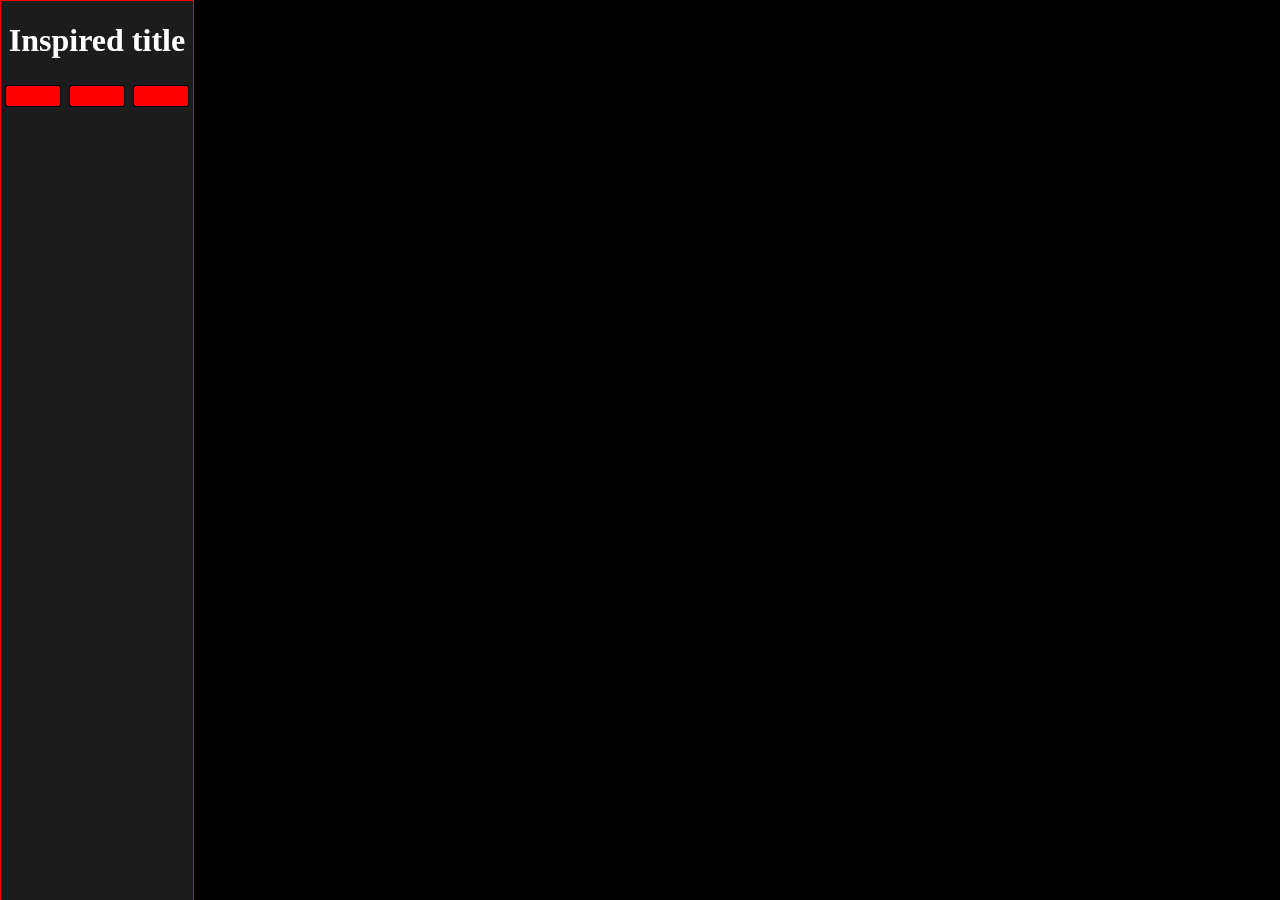
==== td thang/td.html @ fc478407 "Add files via upload" ====
<!DOCTYPE html>
<html lang="en">
<head>
    <meta charset="UTF-8">
    <meta name="viewport" content="width=device-width, initial-scale=1.0">
    <title>Document</title>

    <link rel="stylesheet" href="td.css" type="text/css">
</head>
<body id="body">
    <div id="sideBar">
        <h1>Inspired title</h1>
        <div id="towerHolder">
            <div onclick="chooseTower('default')" class="towerDisplay"></div>
            <div onclick="chooseTower('sniper')" class="towerDisplay"></div>
            <div onclick="chooseTower('gunner')" class="towerDisplay" class="towerDisplay"></div>
        </div>
    </div>

    <script src="td.js"></script>
</body>
</html>
---- td thang/td.css ----
body {
    background: black;
    color: white;
    margin: 0%;
    padding: 0%;
    overflow: hidden;
}

#sideBar{
    background-color: rgba(255, 255, 255, 0.109);
    border: 1px solid red;
    position: fixed;
    height: 100%;
    width: 15%;
    text-align: center;
}

#towerHolder {
    display: flex;
}

.towerDisplay {
    display: flex;
    flex-basis: 33%;
    border-radius: 5%;
    outline: 1px solid black;
    background-color: red;
    margin: 5px;
    cursor: pointer;

    height: 20px;
}

.towerDisplay:hover {
    outline: 1px solid white;
}

.tower {
    position: absolute;
    top: 0px;
    left: 0px;
    background-color: red;
}

.floating {
    outline: 1px solid blue;
}

.beingPlaced {
    outline: 1px solid white;
}



.defaultTower {
    background-color: gray;
    width: 50px;
    height: 50px;
}

.sniperTower {
    background-color: yellow;
    width: 75px;
    height: 75px;
}

.gunnerTower {
    background-color: purple;
    width: 25px;
    height: 25px;
}

.bullet {
    position: absolute;
    top: 0px;
    left: 0px;
    width: 5px;
    height: 5px;
    border-radius: 50%;
}

.enemy {
    position: absolute;
    top: 0px;
    left: 0px;
    background-color: red;

    width: 50px;
    height: 50px;
}
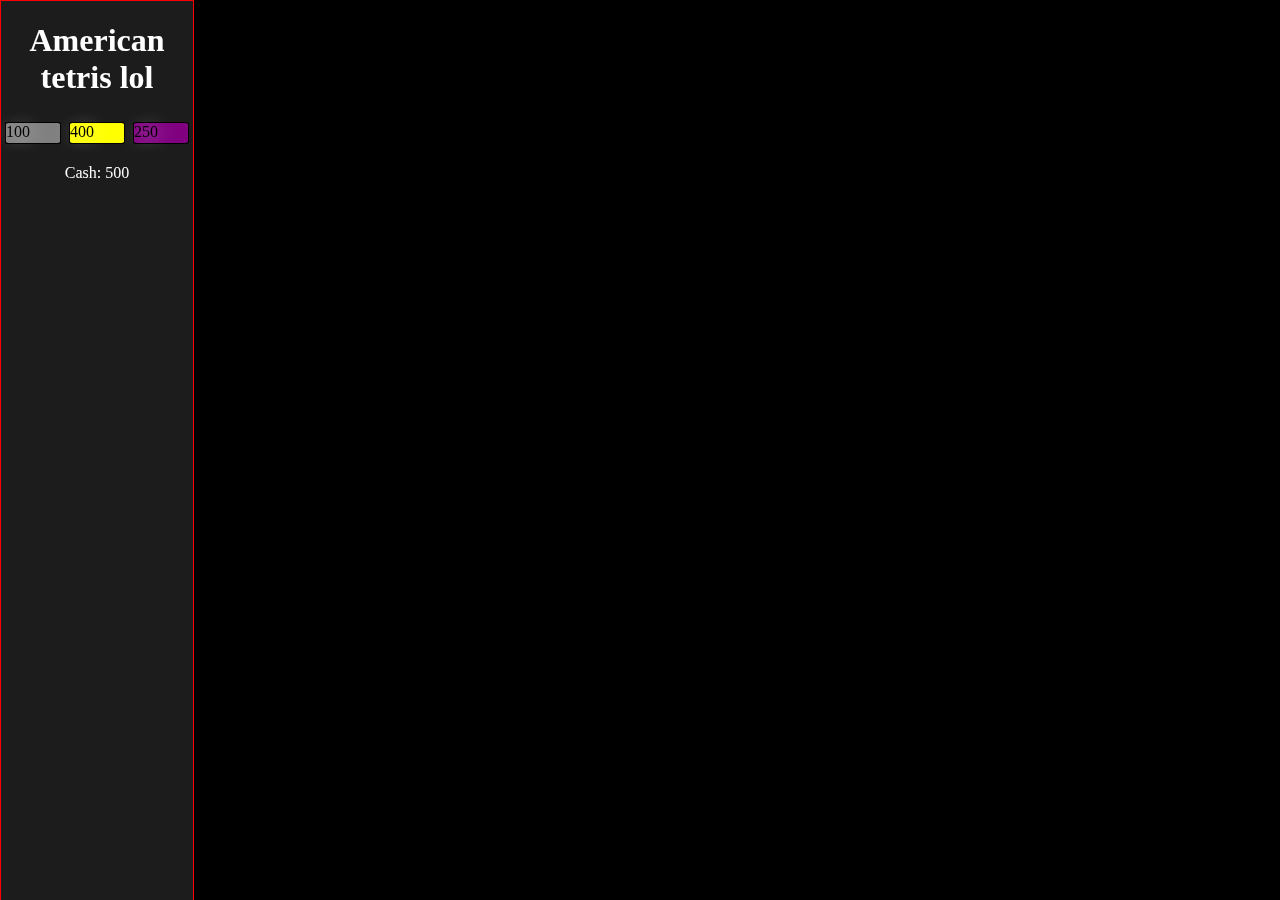
==== commit ce619b60: "Add files via upload" ====
--- a/td thang/td.html
+++ b/td thang/td.html
@@ -9,12 +9,14 @@
 </head>
 <body id="body">
     <div id="sideBar">
-        <h1>Inspired title</h1>
+        <h1>American tetris lol</h1>
         <div id="towerHolder">
-            <div onclick="chooseTower('default')" class="towerDisplay"></div>
-            <div onclick="chooseTower('sniper')" class="towerDisplay"></div>
-            <div onclick="chooseTower('gunner')" class="towerDisplay" class="towerDisplay"></div>
+            <div onclick="chooseTower('default', 100)" style="background-color: gray;" class="towerDisplay">100</div>
+            <div onclick="chooseTower('sniper', 400)" style="background-color: yellow;" class="towerDisplay">400</div>
+            <div onclick="chooseTower('gunner', 250)" style="background-color: purple;" class="towerDisplay">250</div>
         </div>
+
+        <p id="cashDisplay">Cash: 500</p>
     </div>
 
     <script src="td.js"></script>
--- a/td thang/td.css
+++ b/td thang/td.css
@@ -24,9 +24,11 @@
     flex-basis: 33%;
     border-radius: 5%;
     outline: 1px solid black;
-    background-color: red;
     margin: 5px;
     cursor: pointer;
+
+    color: black;
+    text-shadow: 1px 1px 20px white;
 
     height: 20px;
 }
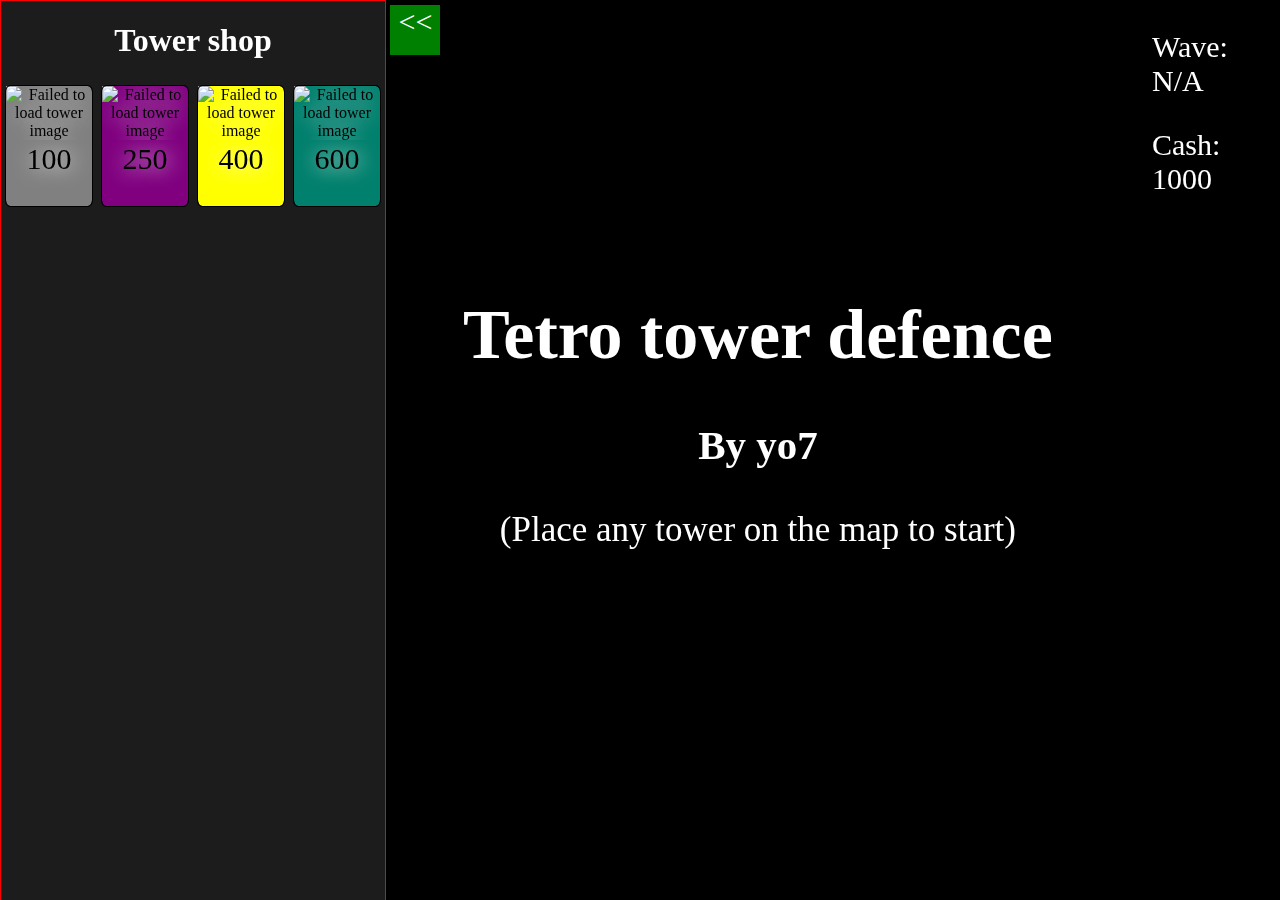
==== commit 10ac7978: "Add files via upload" ====
--- a/td thang/td.html
+++ b/td thang/td.html
@@ -8,15 +8,50 @@
     <link rel="stylesheet" href="td.css" type="text/css">
 </head>
 <body id="body">
+    <div id="bgCover" style="position: absolute; height: 100%; width: 100%; background: url(images/overlay.mp4);"></div>
     <div id="sideBar">
-        <h1>American tetris lol</h1>
+        <h1>Tower shop</h1>
         <div id="towerHolder">
-            <div onclick="chooseTower('default', 100)" style="background-color: gray;" class="towerDisplay">100</div>
-            <div onclick="chooseTower('sniper', 400)" style="background-color: yellow;" class="towerDisplay">400</div>
-            <div onclick="chooseTower('gunner', 250)" style="background-color: purple;" class="towerDisplay">250</div>
+            <div onclick="chooseTower('default', 100)" style="background-color: gray;" class="towerDisplay">
+                <img src="images/defaultTower.png" alt="Failed to load tower image" title="A good well rounded tower equiped to defend against any kind of enemy. Its bullets are fast but won't do much if the target is far away.">
+                <p>100</p>
+            </div>
+
+            <div onclick="chooseTower('gunner', 250)" style="background-color: purple;" class="towerDisplay">
+                <img src="images/gunnerTower.png" alt="Failed to load tower image"
+                    title="This tower shoots out a barage of slow moving low damage bullets at its enemies. Sometimes in war quantity trumps quality (it also tends to cause a lot of lag).">
+                <p>250</p>
+            </div>
+
+            <div onclick="chooseTower('sniper', 400)" style="background-color: yellow;" class="towerDisplay">
+                <img src="images/sniperTower.png" alt="Failed to load tower image" title="This towers bullet speed and presision make it stand out agaist the rest, however it does take a while to reload.">
+                <p>400</p>
+            </div>
+
+            <div onclick="chooseTower('bomber', 600)" style="background-color: rgb(0, 128, 109);" class="towerDisplay">
+                <img src="" alt="Failed to load tower image" title="A high damaging tower with improved accuracy and a low fire rate. It will take out stonger enemies but struggles against swarms of foes.">
+                <p>600</p>
+            </div>
         </div>
+    </div>
+    <div id="sideBarToggle">
+        <<
+    </div>
+    <div id="cancelTowerPlacement">
+        X
+    </div>
 
-        <p id="cashDisplay">Cash: 500</p>
+    <div id="infoDisplay">
+        <p id="WaveDisplay">Wave: N/A</p>
+        <p id="cashDisplay">Cash: 1000</p>
+    </div>
+
+    <div id="tutorialBox">
+        <div id="defaultTut">
+            <h1>Tetro tower defence</h1>
+            <h3>By yo7</h3>
+            <p>(Place any tower on the map to start)</p>
+        </div>
     </div>
 
     <script src="td.js"></script>
--- a/td thang/td.css
+++ b/td thang/td.css
@@ -1,9 +1,28 @@
 body {
     background: black;
+    background-repeat:no-repeat;
+    background-size: 100%;
     color: white;
     margin: 0%;
     padding: 0%;
     overflow: hidden;
+}
+
+#infoDisplay {
+    position: fixed;
+    left: 90%;
+    top: 0px;
+    font-size: 30px;
+}
+
+#tutorialBox {
+    position: fixed;
+    text-align: center;
+    font-size: 35px;
+    user-select: none;
+    top: 50%;
+    left: 50%;
+    transform: translate(-30%, -60%);
 }
 
 #sideBar{
@@ -11,8 +30,37 @@
     border: 1px solid red;
     position: fixed;
     height: 100%;
-    width: 15%;
+    width: 30%;
     text-align: center;
+}
+
+#sideBarToggle {
+    background-color: green;
+    position: absolute;
+    left: 30.5%;
+    top: 0.5%;
+    height: 50px;
+    width: 50px;
+    justify-content: center;
+    text-align: center;
+    font-size: 30px;
+    font-family: cursive;
+    user-select: none;
+}
+
+#cancelTowerPlacement {
+    background-color: red;
+    position: absolute;
+    left: 90%;
+    top: 90%;
+    height: 150px;
+    width: 150px;
+    justify-content: center;
+    text-align: center;
+    font-size: 30px;
+    font-family: cursive;
+    user-select: none;
+    display: none;
 }
 
 #towerHolder {
@@ -21,7 +69,7 @@
 
 .towerDisplay {
     display: flex;
-    flex-basis: 33%;
+    flex-basis: 25%;
     border-radius: 5%;
     outline: 1px solid black;
     margin: 5px;
@@ -30,7 +78,20 @@
     color: black;
     text-shadow: 1px 1px 20px white;
 
-    height: 20px;
+    height: 120px;
+
+    align-items: end;
+    justify-content: center;
+}
+
+.towerDisplay > p {
+    position: absolute;
+    font-size: 30px;
+}
+
+.towerDisplay > img {
+    width: 100%;
+    align-self: first baseline;
 }
 
 .towerDisplay:hover {
@@ -72,6 +133,12 @@
     height: 25px;
 }
 
+.bomberTower {
+    background-color: rgb(0, 128, 109);
+    width: 40px;
+    height: 100px;
+}
+
 .bullet {
     position: absolute;
     top: 0px;
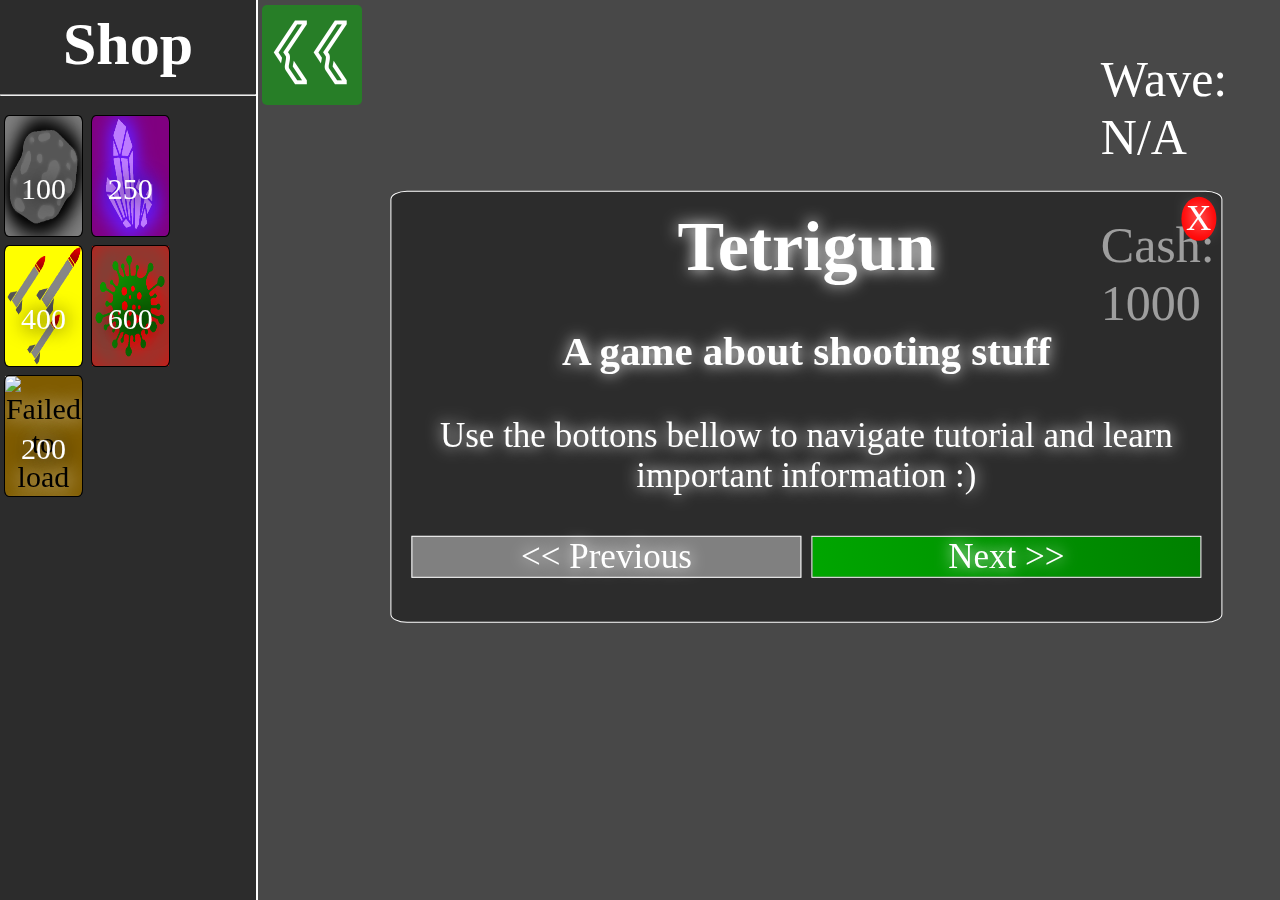
==== commit 6ed8d7f0: "Add files via upload" ====
--- a/td thang/td.html
+++ b/td thang/td.html
@@ -6,40 +6,42 @@
     <title>Document</title>
 
     <link rel="stylesheet" href="td.css" type="text/css">
+
+    <link rel="icon" href="images/tero.png" type="image/x-icon">
 </head>
 <body id="body">
-    <div id="bgCover" style="position: absolute; height: 100%; width: 100%; background: url(images/overlay.mp4);"></div>
+    <div id="bgCover" style="position: absolute; height: 100%; width: 100%; background: rgba(0, 0, 0, 0.718);"></div>
     <div id="sideBar">
-        <h1>Tower shop</h1>
+        <h1>Shop</h1>
+        <hr>
         <div id="towerHolder">
-            <div onclick="chooseTower('default', 100)" style="background-color: gray;" class="towerDisplay">
-                <img src="images/defaultTower.png" alt="Failed to load tower image" title="A good well rounded tower equiped to defend against any kind of enemy. Its bullets are fast but won't do much if the target is far away.">
+            <div onclick="chooseTower('default', 100)" style="background-color: gray;" class="towerDisplay" customTT="This tower hurles large asteroids towards invaders using the latest and gratest gravity guns available. Giant space rocks tend to not do much to really strong enemies but these stations will take out most weaker foes with ease.">
+                <img src="images/tetrogunDefaultTowerArt.png" alt="Failed to load image">
                 <p>100</p>
             </div>
 
-            <div onclick="chooseTower('gunner', 250)" style="background-color: purple;" class="towerDisplay">
-                <img src="images/gunnerTower.png" alt="Failed to load tower image"
-                    title="This tower shoots out a barage of slow moving low damage bullets at its enemies. Sometimes in war quantity trumps quality (it also tends to cause a lot of lag).">
+            <div onclick="chooseTower('gunner', 250)" style="background-color: purple;" class="towerDisplay" customTT="Ever since the colonisation of planets became trivial once rare and sought after crystals have plumeted in value, so much so we now use them as ammo. When being feed a constant stream of crystal clusters shard spiters will crush them down and fire tones of sharp shrapnel in random directions eviserating hordes of smaller enemies.">
+                <img src="images/crystalSpiterArt.png" alt="Failed to load image">
                 <p>250</p>
             </div>
 
-            <div onclick="chooseTower('sniper', 400)" style="background-color: yellow;" class="towerDisplay">
-                <img src="images/sniperTower.png" alt="Failed to load tower image" title="This towers bullet speed and presision make it stand out agaist the rest, however it does take a while to reload.">
+            <div onclick="chooseTower('sniper', 400)" style="background-color: yellow;" class="towerDisplay" customTT="Missiles are able to be shot though space with great speed causing devistating damage to invaders. Missile stations harbor much higher accuracy at long range due to its bullet speed.">
+                <img src="images/missileArt.png" alt="Failed to load image">
                 <p>400</p>
             </div>
 
-            <div onclick="chooseTower('bomber', 600)" style="background-color: rgb(0, 128, 109);" class="towerDisplay">
-                <img src="" alt="Failed to load tower image" title="A high damaging tower with improved accuracy and a low fire rate. It will take out stonger enemies but struggles against swarms of foes.">
+            <div onclick="chooseTower('bomber', 600)" style="background-color: rgb(0, 128, 109);" class="towerDisplay" customTT="It takes quite a while to synthesize each concoction in adition to its payload not being able to move very fast however almost nothing can survive the virus contained within.">
+                <img src="images/virusArt.png" alt="Failed to load image">
                 <p>600</p>
+            </div>
+
+            <div onclick="chooseTower('wall', 200)" style="background-color: rgb(128, 92, 0);" class="towerDisplay" customTT="A quickly thrown together collection of asteroids. This barier will keep out most weaker invaders for a considerable amount of time but will crumble easily agaist stronger enemies.">
+                <img src="" alt="Failed to load image">
+                <p>200</p>
             </div>
         </div>
     </div>
-    <div id="sideBarToggle">
-        <<
-    </div>
-    <div id="cancelTowerPlacement">
-        X
-    </div>
+    <div id="sideBarToggle"></div>
 
     <div id="infoDisplay">
         <p id="WaveDisplay">Wave: N/A</p>
@@ -47,10 +49,15 @@
     </div>
 
     <div id="tutorialBox">
-        <div id="defaultTut">
-            <h1>Tetro tower defence</h1>
-            <h3>By yo7</h3>
-            <p>(Place any tower on the map to start)</p>
+        <div id="tutCloseButton" onclick="closeTut()" title="Close">X</div>
+        <div id="tutText">
+            <h1>Tetrigun</h1>
+            <h3>A game about shooting stuff</h3>
+            <p>Use the bottons bellow to navigate tutorial and learn important information :)</p>
+        </div>
+        <div id="tutNavHolder">
+            <div id="tutBackstep" onclick="tutTextChange('back')"><< Previous</div>
+            <div id="tutAdvance" onclick="tutTextChange('forward')">Next >></div>
         </div>
     </div>
 
--- a/td thang/td.css
+++ b/td thang/td.css
@@ -1,18 +1,23 @@
 body {
-    background: black;
+    background: url(images/bg2.gif);
     background-repeat:no-repeat;
     background-size: 100%;
     color: white;
     margin: 0%;
     padding: 0%;
     overflow: hidden;
+    user-select: none;
+}
+
+h1 {
+    margin: 0%;
 }
 
 #infoDisplay {
     position: fixed;
-    left: 90%;
-    top: 0px;
-    font-size: 30px;
+    left: 86%;
+    top: 0px;
+    font-size: 50px;
 }
 
 #tutorialBox {
@@ -22,30 +27,96 @@
     user-select: none;
     top: 50%;
     left: 50%;
+    width: 800px;
+    height: 400px;
     transform: translate(-30%, -60%);
+    background: rgba(0, 0, 0, 0.382);
+    padding: 15px;
+    border: 1px solid white;
+    border-radius: 2%;
+    text-shadow: 0px 0px 15px;
+}
+
+#tutCloseButton {
+    position: absolute;
+    background: red;
+    top: 0px;
+    right: 0px;
+    margin: 5px;
+    padding-left: 5px;
+    padding-right: 5px;
+    padding-top: 2px;
+    padding-bottom: 2px;
+    cursor: pointer;
+    border-radius: 50%;
+}
+
+#tutNavHolder {
+    display: flex;
+}
+
+#tutBackstep {
+    background: grey;
+    flex-basis: 50%;
+    cursor: pointer;
+    margin: 5px;
+    border: 1px solid white;
+}
+
+#tutBackstep:hover {
+    border: 3px solid white;
+}
+
+#tutAdvance {
+    background: linear-gradient(80deg, rgb(0, 166, 0), green);
+    flex-basis: 50%;
+    cursor: pointer;
+    margin: 5px;
+    border: 1px solid white;
+}
+
+#tutAdvance:hover {
+    border: 3px solid white;
 }
 
 #sideBar{
-    background-color: rgba(255, 255, 255, 0.109);
-    border: 1px solid red;
+    background: rgba(0, 0, 0, 0.382);
+    border-right: 2px solid rgb(255, 255, 255);
     position: fixed;
     height: 100%;
-    width: 30%;
-    text-align: center;
+    width: 20%;
+    text-align: center;
+    font-size: 30px;
+
+    z-index: 10;
+}
+
+#sideBar > h1 {
+    margin-top: 10px;
 }
 
 #sideBarToggle {
-    background-color: green;
-    position: absolute;
-    left: 30.5%;
+    background-color: rgba(0, 192, 0, 0.456);
+    background-image: url('images/toggleSideBarLeft.png');
+    background-size: cover;
+    background-repeat: no-repeat;
+    position: absolute;
+    left: 20.5%;
     top: 0.5%;
-    height: 50px;
-    width: 50px;
+    height: 100px;
+    width: 100px;
     justify-content: center;
     text-align: center;
-    font-size: 30px;
+    font-size: 60px;
     font-family: cursive;
     user-select: none;
+    cursor: pointer;
+    border-radius: 5%;
+}
+
+#sideBarToggle:hover {
+    border: 2px solid white;
+    background-color: rgba(0, 233, 0, 0.567);
 }
 
 #cancelTowerPlacement {
@@ -65,11 +136,13 @@
 
 #towerHolder {
     display: flex;
+    flex-wrap: wrap;
 }
 
 .towerDisplay {
+    position: relative;
     display: flex;
-    flex-basis: 25%;
+    flex-basis: 30%;
     border-radius: 5%;
     outline: 1px solid black;
     margin: 5px;
@@ -87,11 +160,31 @@
 .towerDisplay > p {
     position: absolute;
     font-size: 30px;
+    color: white;
+    text-shadow: 1px 1px 20px black;
 }
 
 .towerDisplay > img {
     width: 100%;
+    height: 100%;
     align-self: first baseline;
+}
+
+.towerDisplay:hover::after {
+    content: attr(customTT);
+    position: absolute;
+    top: 0%;
+    left: 100%;
+    height:fit-content;
+    width: 600px;
+    background-color: rgba(64, 64, 64, 0.564);
+    padding: 5px;
+    border: 1px solid #000;
+    font-size: 30px;
+    pointer-events: none;
+    color: white;
+
+    z-index: 5000000000000;
 }
 
 .towerDisplay:hover {
@@ -123,14 +216,20 @@
 
 .sniperTower {
     background-color: yellow;
+    background-image: url(images/tetrogunSniperTower.png);
+    background-size: cover;
+    background-repeat: no-repeat;
     width: 75px;
     height: 75px;
 }
 
 .gunnerTower {
     background-color: purple;
-    width: 25px;
-    height: 25px;
+    background-image: url(images/tetrigunGunnerTower.png);
+    background-size: cover;
+    background-repeat: no-repeat;
+    width: 75px;
+    height: 75px;
 }
 
 .bomberTower {
@@ -139,6 +238,14 @@
     height: 100px;
 }
 
+.wallTower {
+    background-color: rgba(128, 92, 0, 0);
+    background-image: url(images/tetrogunWallArt.png);
+    background-size: cover;
+    width: 140px;
+    height: 25px;
+}
+
 .bullet {
     position: absolute;
     top: 0px;
@@ -152,7 +259,9 @@
     position: absolute;
     top: 0px;
     left: 0px;
-    background-color: red;
+    background-image: url("images/tero.png");
+    background-size: cover;
+    background-repeat: no-repeat;
 
     width: 50px;
     height: 50px;
